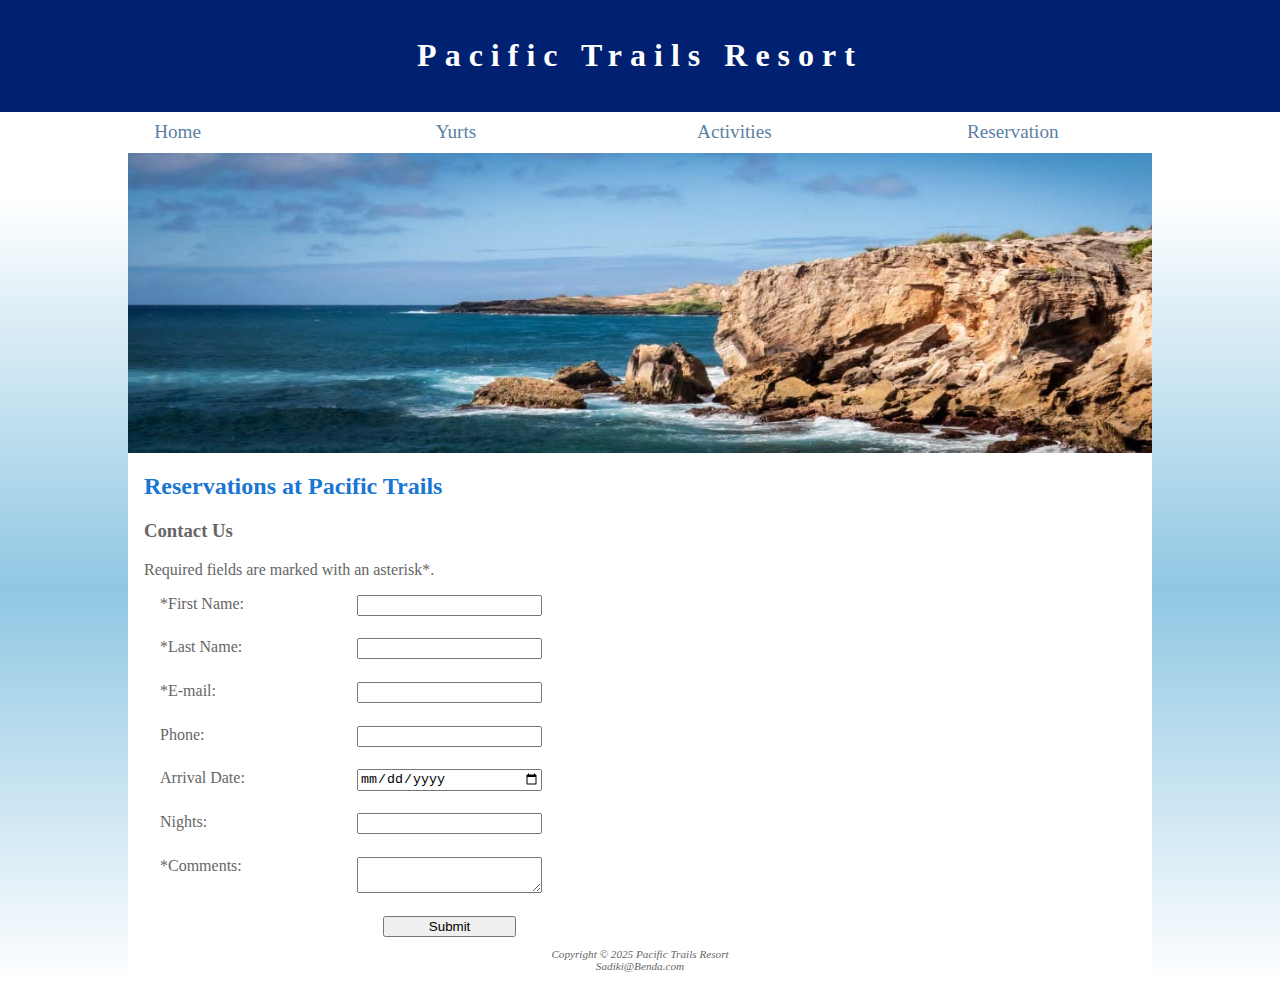
==== reservation.html @ 8599115b "first commit" ====
<!DOCTYPE html>
<html lang="en">
<head>
    <meta charset="UTF-8">
    <meta name="viewport" content="width=device-width, initial-scale=1.0">
    <title>Reservation</title>
    <link rel="stylesheet" href="pacific.css">

     <!--
        author: Sadiki Benda SDEV 153
        assignment: M02 Assignment: Case Studies Chapter 2 and 3
    -->
</head>
<body>
    
        <header>
            <a href="index.html"><h1>Pacific Trails Resort</h1></a> 
        </header>

        <nav>
            <ul>
                <li><a href="index.html">Home</a></li>
                <li><a href="yurts.html">Yurts</a></li>
                <li><a href="activities.html">Activities</a></li>
                <li><a href="reservation.html">Reservation</a></li>
            </ul>
        </nav>
        
    <div id="wrapper">
        <div id="reshero">
            
        </div>
    
        <main>
            <h2>Reservations at Pacific Trails</h2>
            <h3>Contact Us</h3>
            
            <p>Required fields are marked with an asterisk*.</p>

            <form method="post" action="https://webdevbasics.net/scripts/pacific.php">
                <label for="myFName">*First Name:</label>
                <input type="text" id="myFName" name="myFName" required><br>

                <label for="myLName">*Last Name:</label>
                <input type="text" id="myLName" name="myLName" required><br>

                <label for="myEmail">*E-mail:</label>
                <input type="email" id="myEmail" name="email" required><br>

                <label for="myPhone">Phone:</label>
                <input type="tel" id="myPhone" name="phone"><br>

                <label for="myDate">Arrival Date:</label>
                <input type="date" id="myDate" name="myDate"><br>

                <label for="myNights">Nights:</label>
                <input type="number" id="myNights" name="myNights" min="1" max="14"><br>

                <label for="myComments">*Comments:</label>
                <textarea id="myComments" name="myComments" rows="2" cols="14" required></textarea><br>

                <input type="submit" >
            </form>
    
        </main>

        <footer>
            Copyright &copy; 2025 Pacific Trails Resort <br>
            Sadiki@Benda.com
        </footer>
    </div>
</body>
</html>
---- pacific.css ----
body{
    background-color: #90C7E3;
    margin: 0;
    
}

* {
    box-sizing: border-box;
}

#wrapper{
    background-color: #ffffff;
    color: #666666; 
}

#homehero{
    height: 300px;
    background-image: url(images/coast.jpg); 
    background-repeat: no-repeat;
    background-size: 200% 100%;
    
}

#yurthero{
    height: 300px;
    background-image: url(images/yurt.jpg);
    background-repeat: no-repeat;
    background-size: 200% 100%;
    
}

#trailhero{
    height: 300px;
    background-image: url(images/trail.jpg);
    background-repeat: no-repeat;
    background-size: 200% 100%;
    
}

header{
    background-color: #002171;
    color: #ffffff;
    font-family: Georgia, serif;
    padding: 1em;
}

header a {
    text-decoration: none;
    color: #ffffff;
}

header a:link {
    color: #ffffff;
}

header a:visited {
    color: #ffffff;
}

header a:hover {
    color: #90C7E3;
}

h1{
    text-align: center;
    font-size: 1.5em;
}
nav{
    font-size: 1.2em;
    text-align: center;
    background-color: white;
}
nav a {
    text-decoration: none;        
}
nav a:link{
    color: #5c7fa3;
}
nav a:visited{
    color: #344873;
}
nav a:hover{
    color: #a52a2a;
}
nav ul{
    display: flex;
    flex-direction: column;
    list-style-type: none;
    padding-left: 0;
    margin: 0;
}
nav li{
    padding-top: .5em;
    padding-bottom: .5em;
    padding-left: 1em;
    padding-right: 1em;
    width: 100%;
    border-bottom: 1px solid;
}
main{
    padding: 0 1em 0 1em;
}
h2{
    color: #1976D2;
}
h3{
    font-family:Georgia ;
}
section{
    padding-left: .5em;
    padding-right: .5em; 
}

dt{
    color: #002171;
}
.resort{
    color: #1976D2;
    font-size: 1.2em;
}
footer{
    font-size: .70em;
    text-align: center;
    font-style: italic;
    padding: 1em;
    background-color: #ffffff;
}

#mobile {
    display: inline;
}

#desktop {
    display: none;
}

table{
    width: 90%;
    margin: 0 auto;
    border: 1px solid #3399cc;
    border-collapse: collapse;
}

td{
    border: 1px solid #3399cc;
    padding: 5px;
    text-align: center;
}
.text{
    text-align: left;
}

tr:nth-last-of-type(even){
    background-color: #DFEDF8;
}

/* Form Styling */

form {
    display: flex;
    flex-direction: column;
    padding-left: 1em;
    width: 80%;
}

input, textarea {
    margin-bottom: .5em;
}

#reshero{
    height: 300px;
    background-image: url(images/ocean.jpg);
    background-repeat: no-repeat;
    background-size: 100% 100%;
}


/* Media Queries */

@media (min-width: 600px){

    form {
        width: 60%;
        display: grid;
        grid-template-columns: 1fr 1fr 1fr;
        gap: 1em;
    }
    
    input[type="submit"] {
        grid-column: 2;
        width: 10em;
        margin: 0 auto;
    }
    
    #reshero {
        background-size: 100% 100%;
    }

    h1{
        font-size: 2em;
        letter-spacing: .25em;
    }
    nav ul{
        display: flex;
        flex-direction: row;
        justify-content: space-around;
        padding-right: 2em;
        padding-left: 2em;
    }
    nav li{
        width: 12em;
        border-bottom: none;
    }
    section{
        padding: 0 2em 0 2em;

    }
    #flow{
        display: flex;
        flex-direction: row;
    }
    #mobile {
        display: none;
    }
    #desktop {
        display: inline;
    }
    #homehero{
        background-size: 100% 100%;
    }
    #yurthero{
        background-size: 100% 100%;
    }
    #trailhero{
        background-size: 100% 100%;
    }

}

@media (min-width: 1024px) {
    
    body{
        background-image: linear-gradient(to bottom, #FFFFFF 20%, #90C7E3 60%, #FFFFFF 100%);
    }
    nav ul{
        padding-right: 10%;
        padding-right: 10%;
    }

    #wrapper{
        width: 80%;
        margin: 0 auto;
    }
}
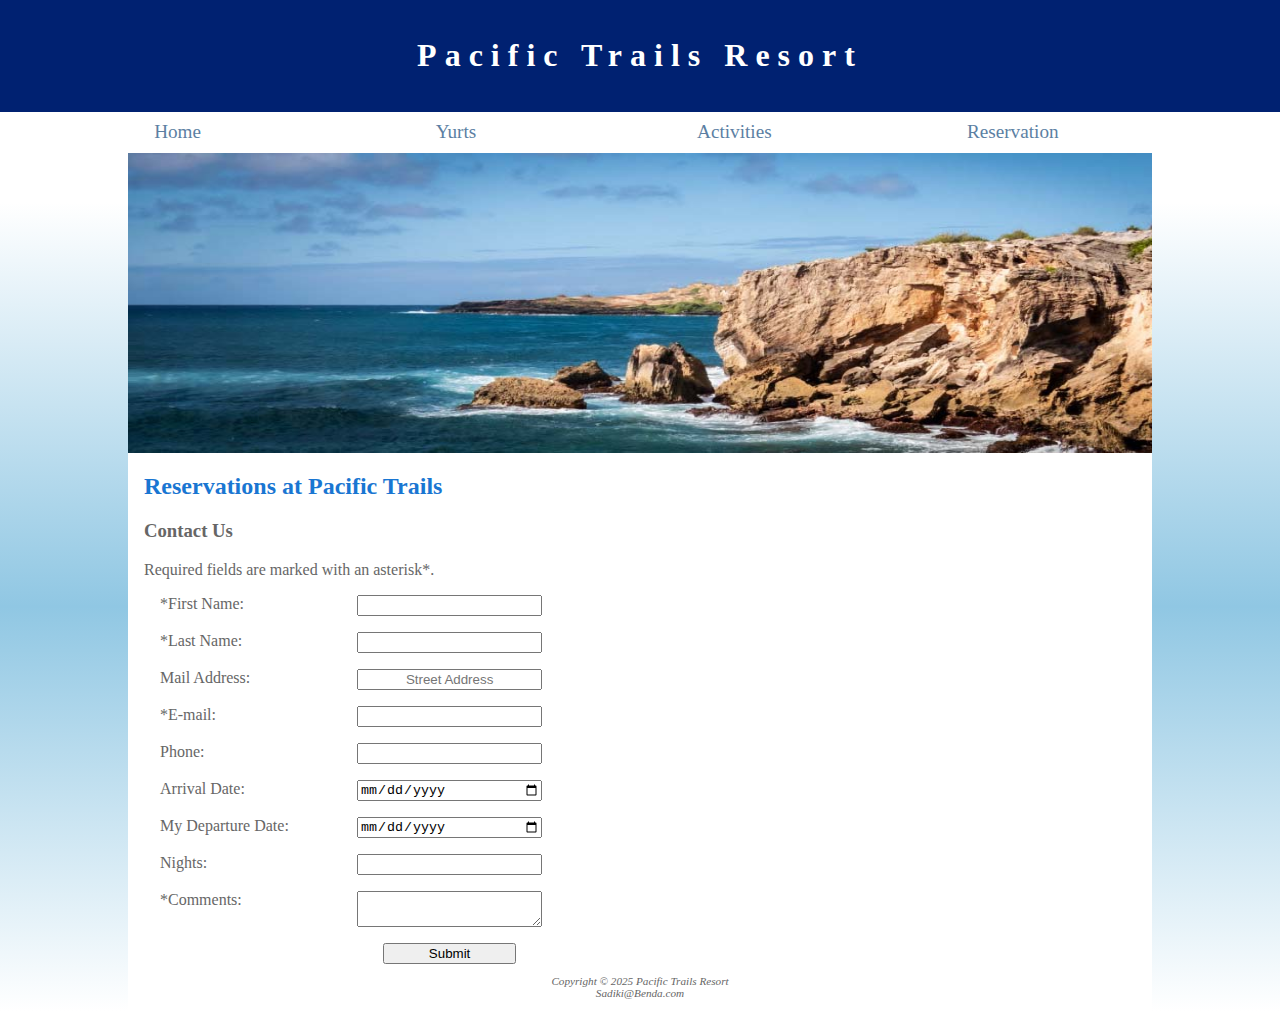
==== commit 71708191: "mailing address added" ====
--- a/reservation.html
+++ b/reservation.html
@@ -44,6 +44,11 @@
                 <label for="myLName">*Last Name:</label>
                 <input type="text" id="myLName" name="myLName" required><br>
 
+
+                <label for="myAddress">Mail Address:</label> 
+                <input type="text" id="myAddress" name="myAddress" placeholder="Street Address"> <br> 
+
+
                 <label for="myEmail">*E-mail:</label>
                 <input type="email" id="myEmail" name="email" required><br>
 
@@ -52,6 +57,9 @@
 
                 <label for="myDate">Arrival Date:</label>
                 <input type="date" id="myDate" name="myDate"><br>
+
+                <label for="myDepartureDate">My Departure Date:</label>
+                <input type="date" id="myDepartureDate" name="myDepartureDate"><br>
 
                 <label for="myNights">Nights:</label>
                 <input type="number" id="myNights" name="myNights" min="1" max="14"><br>
--- a/pacific.css
+++ b/pacific.css
@@ -165,14 +165,19 @@
 }
 
 input, textarea {
-    margin-bottom: .5em;
-}
+    margin-bottom: 0;
+}
+
 
 #reshero{
     height: 300px;
     background-image: url(images/ocean.jpg);
     background-repeat: no-repeat;
     background-size: 100% 100%;
+}
+
+#myAddress{
+    text-align: center;
 }
 
 
